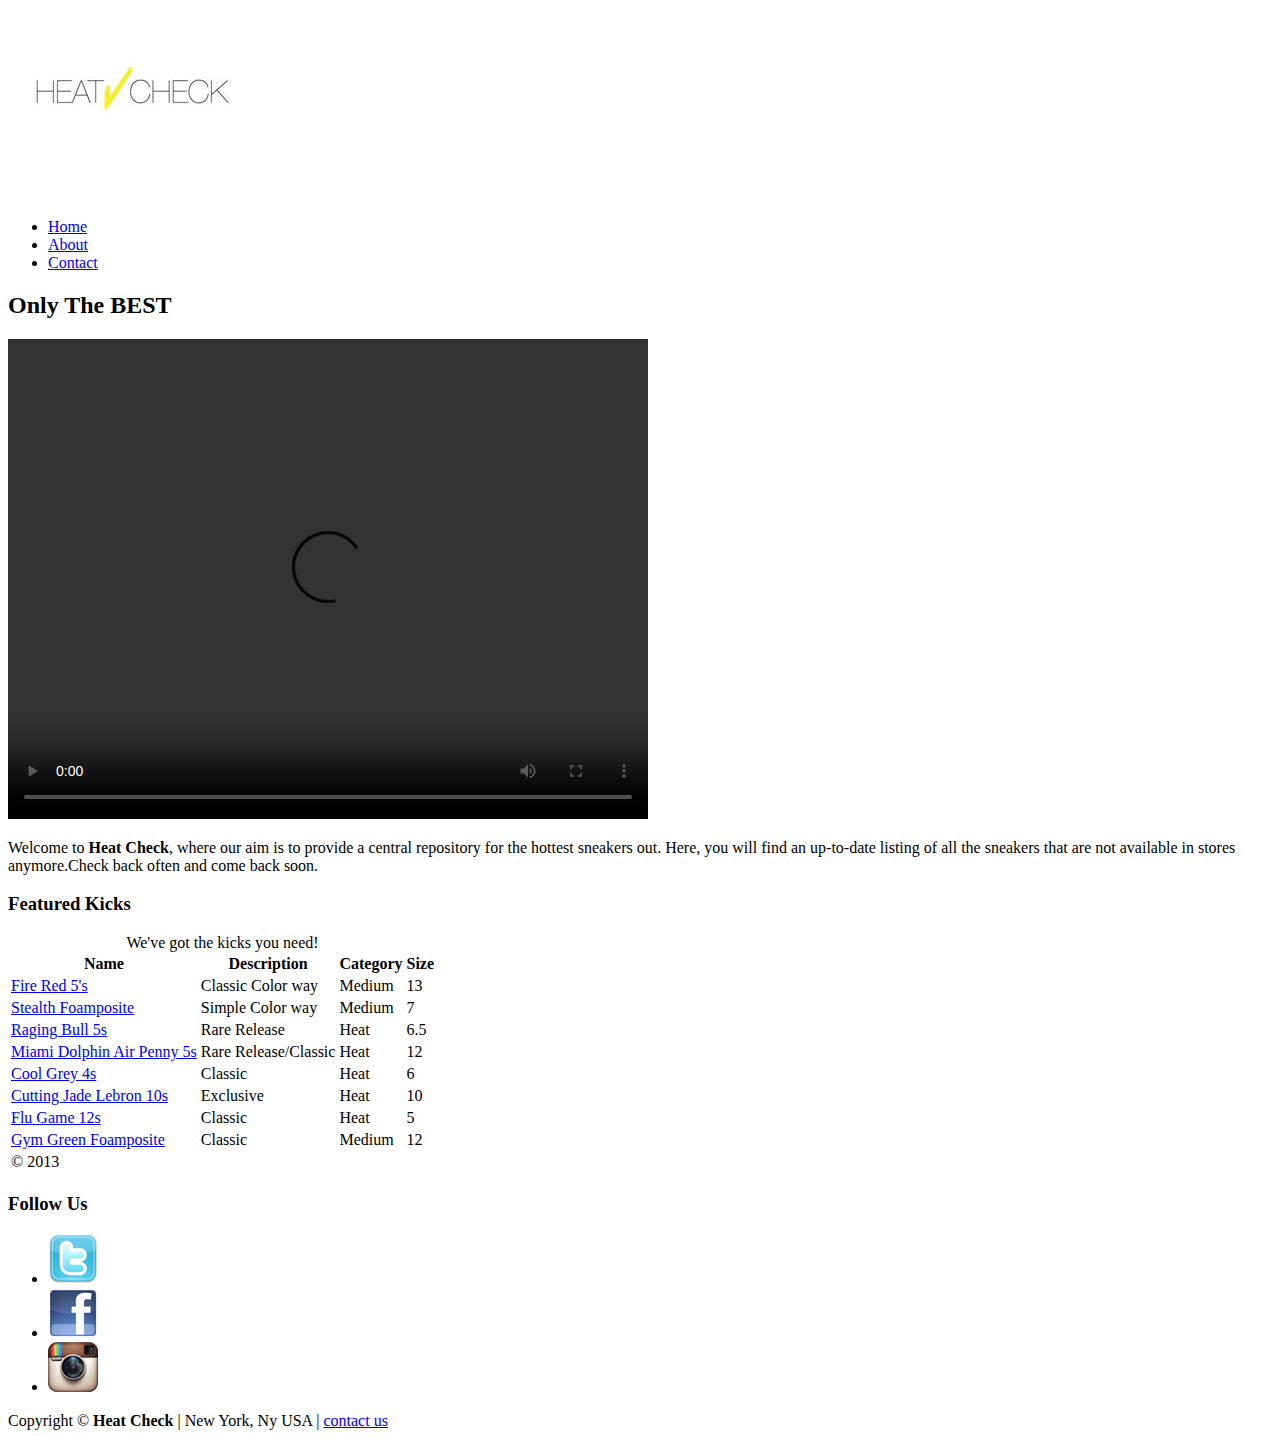
==== mysite_kitchen_lyteia/index.html @ aedfa842 "Changed Heading" ====
<!DOCTYPE html> 
<html lang="en">
<head>
<meta charset="UTF-8">
<title>Heat Check</title>
</head>
<body>
<header id="header_wrap"><!-- open header -->
	<h1><a href="index.html"><img src= "images/logo.jpg" alt="basic logo." width="250" height="167" title="basic logo"/></a></h1><!-- This is the logo -->
<nav> <!-- open nav -->
	<ul>
		<li><a href="index.html" id="active">Home</a></li>
		<li><a href="about.html">About</a></li>
		<li><a href="contact.html">Contact</a></li> 
	</ul>
</nav> <!-- close nav -->
</header><!-- end header wrap -->
<section><!-- open section -->
	<h2>Only The BEST</h2>
		<video controls="controls" width="640" height="480">
			<source src="video/wdf_practical.mp4" type="video/mp4" />
			<source src="video/wdf_practical.webm" type="video/webm" />
			<source src="video/wdf_practical.ogv" type="video/ogg" />
<a href="wdf_practical.mov">Download the Video File (.mov)</a>
		</video>
		</section>
		<section>
		<p>Welcome to <strong>Heat Check</strong>, where our aim is to provide a central repository for the hottest sneakers out. Here, you will find an up-to-date listing of all the sneakers that are not available in stores anymore.Check back often and come back soon.</p>
<article>
	<h3>Featured Kicks</h3>
<table id="kicklist">
	<caption>We've got the kicks you need!</caption>
		<thead>
			<tr>
				<th scope="col">Name </th>
				<th scope="col">Description</th>
				<th scope="col">Category</th>
				<th scope="col">Size</th>
			</tr>
		</thead>
	<tfoot>
		<tr>
			<td colspan="2">&copy; 2013</td>
		</tr>
	</tfoot>
	<tbody>
	<tr class="odd">
		<td><a href="http://www.flightclubny.com/" title="More Inforamtion">Fire Red 5's</a></td>
		<td>Classic Color way</td>
		<td>Medium</td>
		<td>13</td>
	</tr>
	<tr class="even">
		<td><a href="http://www.flightclubny.com/" title="More Inforamtion">Stealth Foamposite</a></td>
		<td>Simple Color way</td>
		<td>Medium</td>
		<td>7</td> 
	</tr>
	<tr class="odd">
		<td><a href="http://www.flightclubny.com/" title="More Inforamtion">Raging Bull 5s</a></td>
		<td>Rare Release</td>
		<td>Heat</td>
		<td>6.5</td>
	</tr>
	<tr class="even">
		<td><a href="http://www.flightclubny.com/" title="More Inforamtion">Miami Dolphin Air Penny 5s</a></td>
		<td>Rare Release/Classic</td>
		<td>Heat</td>
		<td>12</td>
	</tr>
	<tr class="odd">
		<td><a href="http://www.flightclubny.com/" title="More Inforamtion">Cool Grey 4s</a></td>
		<td>Classic</td>
		<td>Heat</td>
		<td>6</td>
	</tr>
	<tr class="even">
		<td><a href="http://www.flightclubny.com/" title="More Inforamtion">Cutting Jade Lebron 10s</a></td>
		<td>Exclusive</td>
		<td>Heat</td>
		<td>10</td>
	</tr>
	<tr class="odd">
		<td><a href="http://www.flightclubny.com/" title="More Inforamtion">Flu Game 12s</a></td>
		<td>Classic</td>
		<td>Heat</td>
		<td>5</td>
	</tr>
	<tr class="even">
		<td><a href="http://www.flightclubny.com/" title="More Inforamtion">Gym Green Foamposite</a></td>
		<td>Classic</td>
		<td>Medium</td>
		<td>12</td>
	</tr>
</table> 
</article> 
</section> 
<aside>
	<h3><strong>Follow Us</strong></h3>
		<ul>
			<li><img src= "images/twitter_logo.png" title="Twitter Logo" alt="Twitter"/></li>
			<li><img src= "images/facebook_logo.png" title="Facebook Logo" alt="Facebook"/></li>
			<li><img src= "images/instagram.png" title="Instagram Logo" alt="Instagram"/></li>
		</ul>
</aside>
<footer><!-- footer -->
    <p>Copyright &copy; <strong>Heat Check</strong> | New York, Ny USA | <a href="contact.html">contact us</a></p>
</footer><!-- footer end -->
</body> 
</html>
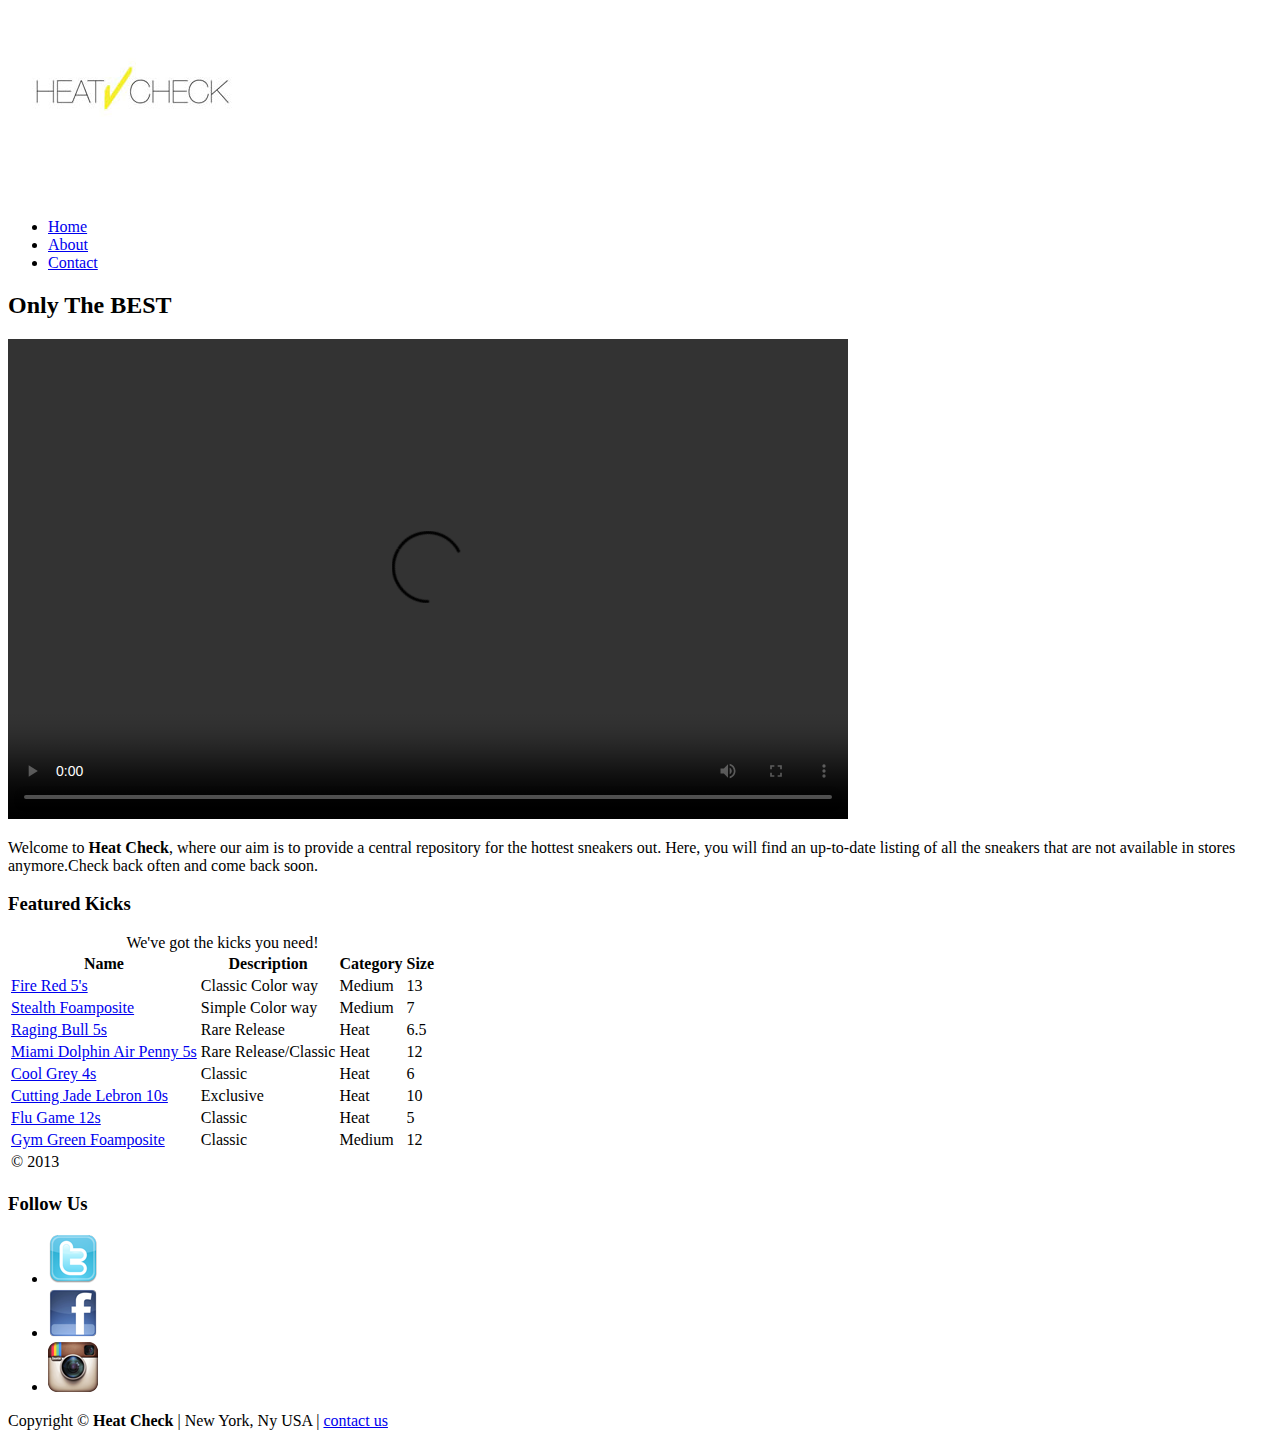
==== commit 38fa0e06: "Added video as CTA, fixed a few paragraphs" ====
--- a/mysite_kitchen_lyteia/index.html
+++ b/mysite_kitchen_lyteia/index.html
@@ -16,15 +16,13 @@
 </nav> <!-- close nav -->
 </header><!-- end header wrap -->
 <section><!-- open section -->
-	<h2>Only The BEST</h2>
-		<video controls="controls" width="640" height="480">
-			<source src="video/wdf_practical.mp4" type="video/mp4" />
-			<source src="video/wdf_practical.webm" type="video/webm" />
-			<source src="video/wdf_practical.ogv" type="video/ogg" />
-<a href="wdf_practical.mov">Download the Video File (.mov)</a>
+<h2>Only The BEST</h2>
+		<video controls="controls" width="840" height="480">
+			<source src="video/heat_check.mp4" type="video/mp4" />
+			<source src="video/heat_check.webm" type="video/webm" />
+			<source src="video/heat_check.ogv" type="video/ogg" />
+<a href="heat_check.m4v">Download the Video File (.m4v)</a>
 		</video>
-		</section>
-		<section>
 		<p>Welcome to <strong>Heat Check</strong>, where our aim is to provide a central repository for the hottest sneakers out. Here, you will find an up-to-date listing of all the sneakers that are not available in stores anymore.Check back often and come back soon.</p>
 <article>
 	<h3>Featured Kicks</h3>
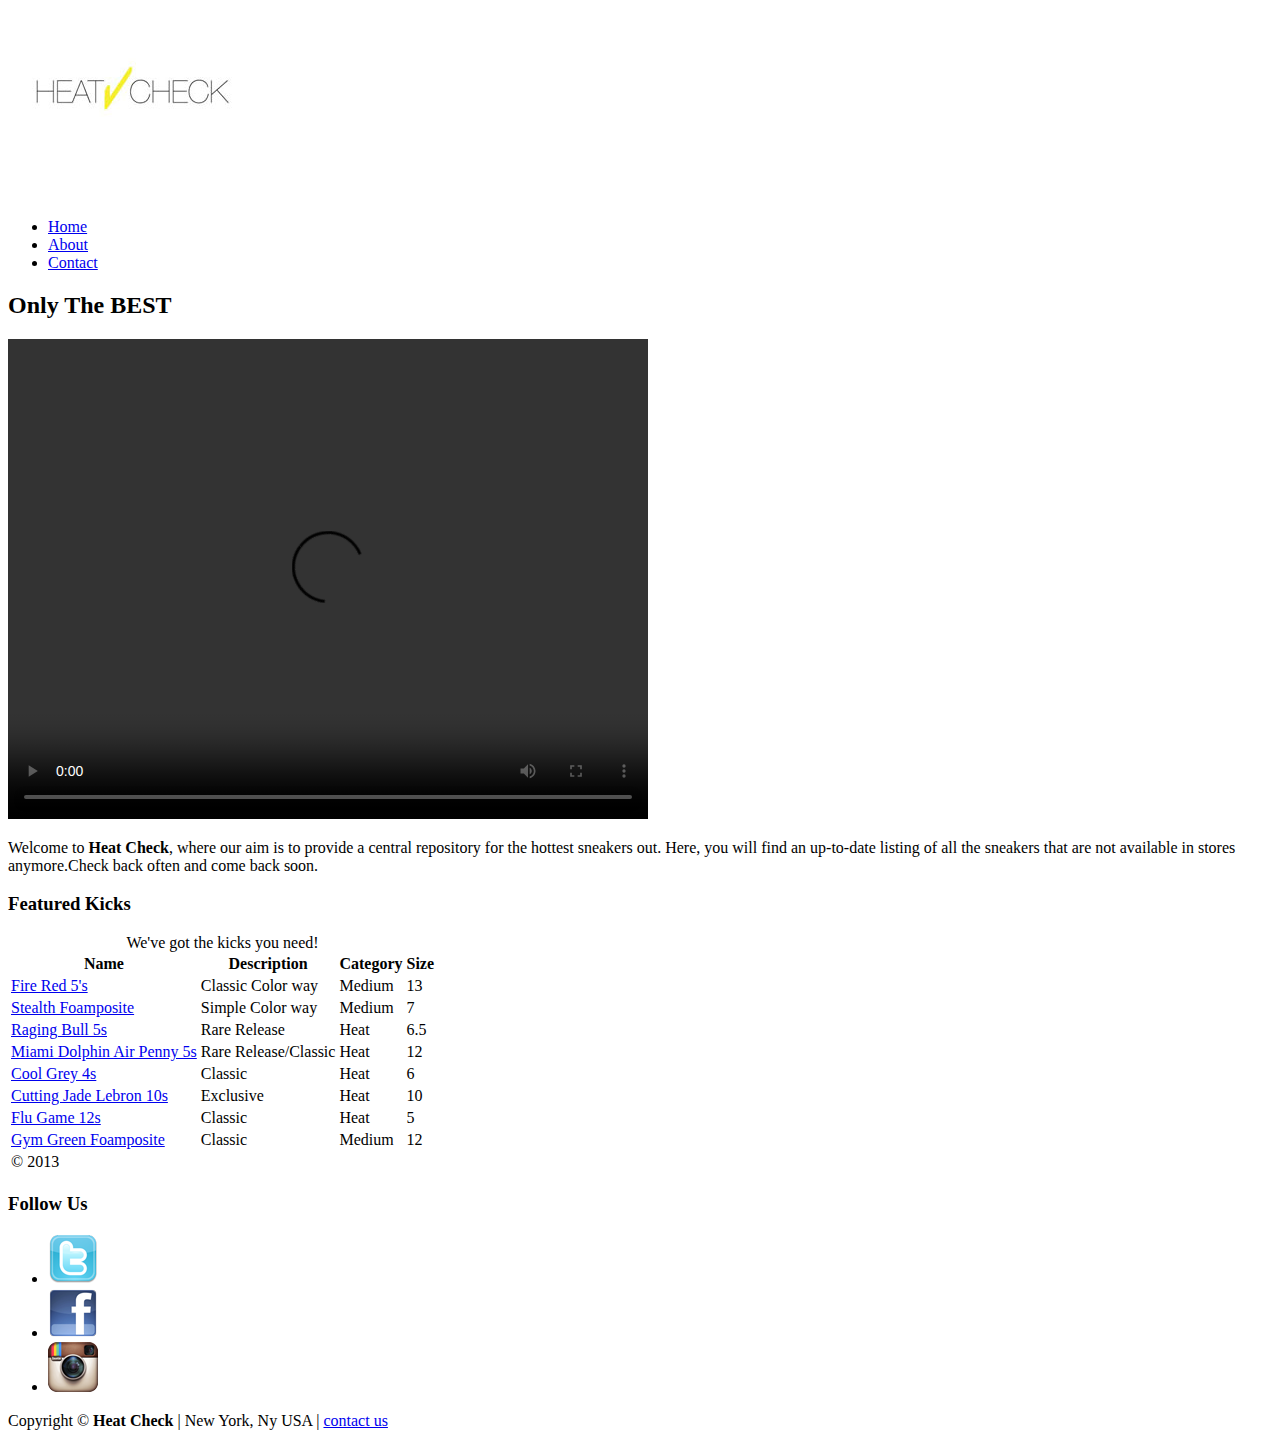
==== commit 81164f5d: "Changed size of video player" ====
--- a/mysite_kitchen_lyteia/index.html
+++ b/mysite_kitchen_lyteia/index.html
@@ -17,7 +17,7 @@
 </header><!-- end header wrap -->
 <section><!-- open section -->
 <h2>Only The BEST</h2>
-		<video controls="controls" width="840" height="480">
+		<video controls="controls" width="640" height="480">
 			<source src="video/heat_check.mp4" type="video/mp4" />
 			<source src="video/heat_check.webm" type="video/webm" />
 			<source src="video/heat_check.ogv" type="video/ogg" />
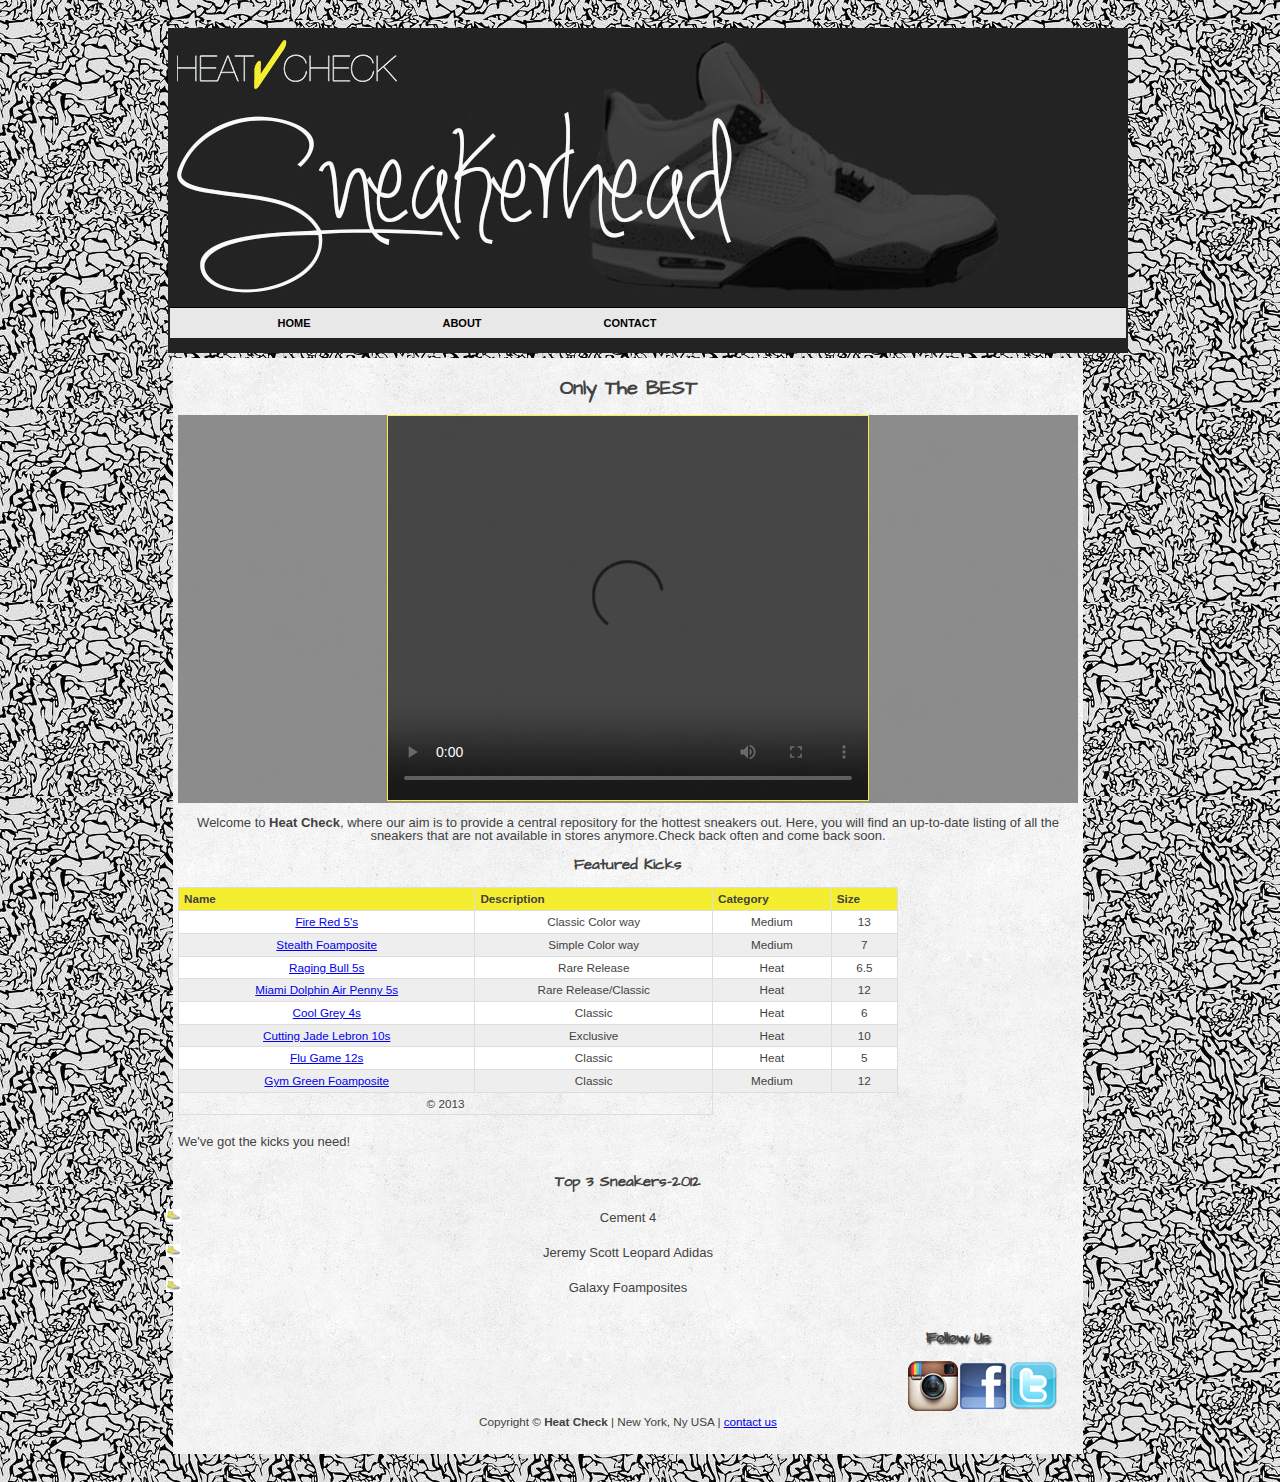
==== commit 0fd1d962: "home, about abd contact page" ====
--- a/mysite_kitchen_lyteia/index.html
+++ b/mysite_kitchen_lyteia/index.html
@@ -2,12 +2,14 @@
 <html lang="en">
 <head>
 <meta charset="UTF-8">
+<link rel="stylesheet" href="css/main.css">
+<link href='http://fonts.googleapis.com/css?family=Architects+Daughter' rel='stylesheet' type='text/css'>
 <title>Heat Check</title>
 </head>
 <body>
 <header id="header_wrap"><!-- open header -->
-	<h1><a href="index.html"><img src= "images/logo.jpg" alt="basic logo." width="250" height="167" title="basic logo"/></a></h1><!-- This is the logo -->
-<nav> <!-- open nav -->
+	<h1 id="logo"><a href="index.html"><img src= "images/logo.png" alt="basic logo." width="250" height="167" title="basic logo"/></a></h1><!-- This is the logo -->
+<nav id="nav"> <!-- open nav -->
 	<ul>
 		<li><a href="index.html" id="active">Home</a></li>
 		<li><a href="about.html">About</a></li>
@@ -15,16 +17,19 @@
 	</ul>
 </nav> <!-- close nav -->
 </header><!-- end header wrap -->
+<div id="wrapper"> <!-- wrapper open -->
 <section><!-- open section -->
 <h2>Only The BEST</h2>
+<div class="video_style">
 		<video controls="controls" width="640" height="480">
 			<source src="video/heat_check.mp4" type="video/mp4" />
 			<source src="video/heat_check.webm" type="video/webm" />
 			<source src="video/heat_check.ogv" type="video/ogg" />
 <a href="heat_check.m4v">Download the Video File (.m4v)</a>
 		</video>
+		</div>
 		<p>Welcome to <strong>Heat Check</strong>, where our aim is to provide a central repository for the hottest sneakers out. Here, you will find an up-to-date listing of all the sneakers that are not available in stores anymore.Check back often and come back soon.</p>
-<article>
+<article class="kicks">
 	<h3>Featured Kicks</h3>
 <table id="kicklist">
 	<caption>We've got the kicks you need!</caption>
@@ -91,11 +96,20 @@
 		<td>12</td>
 	</tr>
 </table> 
+<h3> Top 3 Sneakers-2012 </h3>
+
+<ul id="kick_list">
+
+	<li>Cement 4</li>
+	<li>Jeremy Scott Leopard Adidas</li>
+	<li>Galaxy Foamposites</li>
+
+</ul>
 </article> 
 </section> 
 <aside>
 	<h3><strong>Follow Us</strong></h3>
-		<ul>
+		<ul class="gallery">
 			<li><img src= "images/twitter_logo.png" title="Twitter Logo" alt="Twitter"/></li>
 			<li><img src= "images/facebook_logo.png" title="Facebook Logo" alt="Facebook"/></li>
 			<li><img src= "images/instagram.png" title="Instagram Logo" alt="Instagram"/></li>
@@ -104,5 +118,6 @@
 <footer><!-- footer -->
     <p>Copyright &copy; <strong>Heat Check</strong> | New York, Ny USA | <a href="contact.html">contact us</a></p>
 </footer><!-- footer end -->
+</div><!-- wrapper closed -->
 </body> 
 </html>--- a/mysite_kitchen_lyteia/css/main.css
+++ b/mysite_kitchen_lyteia/css/main.css
@@ -0,0 +1,292 @@
+/*----- Document -----*/
+html{
+background-image: url('../images/bg.jpg');
+width: 960px;
+margin: 20px auto;
+overflow:hidden;
+text-align:center;
+}
+
+#wrapper{ 
+margin: 0 auto;
+width: 900px;
+background-image: url('../images/content_bg.png');
+margin: 5px;
+padding: 5px;
+}
+
+body{
+font: .8125em/1 verdana, arial, sans-serif;
+color: #424242;
+}
+
+/*----- Header -----*/
+header{
+overflow: hidden;
+width: 100%;
+margin: 0 0 20px 0;
+padding: 35px 0 15px 0;
+background: #232323 url('../images/header_new.jpg') no-repeat;
+/*border-bottom: 1px solid #ccc;*/
+}
+
+#header_wrap{
+overflow: hidden;
+width: 960px;
+margin: auto;
+}
+
+#logo{
+float: left;
+text-indent: -999999px;
+}
+
+/*----- Navigation -----*/
+
+#nav ul{
+margin:244px 2px 0;
+border-top:solid 1px #000;
+height:100%;
+overflow:hidden;
+color:#000000;
+background-color:#E8E8E8;
+}
+
+#nav ul li{
+float: left;
+width: 100px;
+font:bold 11px/30px Verdana, Arial, Helvetica, sans-serif;
+text-transform:uppercase;
+padding:0 34px;
+}
+
+#nav ul li a{
+text-decoration:none;
+color:#000000;
+display:block;
+height:30px;
+line-height:30px;
+}
+
+#nav ul li a:hover{ 
+color:#000000;
+background:#f5ee30;
+}
+
+#nav ul li a.active{
+color:#f5ee30;
+}
+
+/*----- Content -----*/
+aside h3{
+text-shadow: 2px 2px 2px #111;
+}
+
+h1, h2, h3{
+font-family: 'Architects Daughter', cursive;
+text-align: center;
+}
+
+p{
+margin: 10;
+padding: 5;
+}
+
+li{
+list-style-type: none;
+}
+
+
+.video_style{
+background-color: grey;
+opacity:0.9;
+width: 900px;
+}
+
+video{
+border: 1px solid #f5ee30;
+height: 384px;
+width: 480px;
+padding: 0px;
+/*margin-left: 25px;
+margin-bottom: 25px;*/
+margin: auto;
+}
+
+#gallery ul{
+padding-left: 20px;
+}
+
+#gallery li{
+float: left;
+display: block;
+width: 160px;
+/*margin: 0 40px 0 0;*/
+}
+
+.other{
+clear: both;
+}
+
+.main_image{
+text-align: center;
+}
+
+#kick_list{
+margin-left: 0px;
+padding-left: 0px;
+list-style: none;
+}
+
+#kick_list li{
+list-style-image: url('../images/bullet.gif');
+margin: 10px;
+padding: 5px ;
+}
+
+/*----- Aside -----*/
+aside{
+float: right;
+width: 200px;
+/* 	margin: 0 0 20px 0; */
+text-align: right;
+padding: 3px 20px;
+}
+
+.gallery ul{
+padding: 0;
+}
+
+.gallery li{
+float: right;
+}
+
+
+/*----- Table -----*/
+table{
+width: 720px;
+border-collapse: collapse;
+}
+
+table caption{
+padding: 20px 0 10px 0;
+/* 	font-weight: bold; */
+/* 	font-size: 1.1em; */
+text-align: left;
+caption-side: bottom;
+/* 	color: #0070B7; */
+}
+
+table tr th{
+padding: 5px;
+background: #f5ee30;
+border: 1px solid #ddd;
+font-size: .9em;
+text-align: left;
+}
+
+table tr.odd{
+background: #fff;
+}
+
+table tr.even{
+background: #eee;
+}
+
+table tr td{
+padding: 5px;
+border: 1px solid #ddd;
+font-size: .9em;
+}
+
+/*----- Contact Form -----*/
+form div {
+margin-left: 16px;
+}
+
+form label {
+display: block;
+margin-right: 20px;
+float: left;
+text-align: right;
+width: 80px;
+}
+
+form input, form select, form textarea{
+width: 554px;
+padding: 2px;
+margin-bottom: 20px;
+background: #fefefe;
+border-left: 1px solid #aaa;
+border-top: 1px solid #aaa;
+border-right: 1px solid #ddd;
+border-bottom: 1px solid #ddd;
+font-family: Verdana, sans-serif;
+font-size: .9em;
+}
+
+form input:focus, form select:focus, form textarea:focus{
+background: #ffd;
+}
+
+form select{
+width: 160px;
+}
+
+form select option{
+padding: 0 6px 0 4px;
+}
+
+form #agreement {
+width: 16px;
+}
+
+form p{
+margin: 0 0 15px 0;
+}
+
+
+form button {
+margin: 20px 0 0 99px; 
+width: 100px; 
+float: right; 
+background: #6eb4f2; /* Old browsers */
+background: -moz-linear-gradient(top,  #6eb4f2 0%, #54a4ee 50%, #3690f0 51%, #1e68de 100%); /* FF3.6+ */
+background: -webkit-gradient(linear, left top, left bottom, color-stop(0%,#6eb4f2), color-stop(50%,#54a4ee), color-stop(51%,#3690f0), color-stop(100%,#1e68de)); /* Chrome,Safari4+ */
+background: -webkit-linear-gradient(top,  #6eb4f2 0%,#54a4ee 50%,#3690f0 51%,#1e68de 100%); /* Chrome10+,Safari5.1+ */
+background: -o-linear-gradient(top,  #6eb4f2 0%,#54a4ee 50%,#3690f0 51%,#1e68de 100%); /* Opera 11.10+ */
+background: -ms-linear-gradient(top,  #6eb4f2 0%,#54a4ee 50%,#3690f0 51%,#1e68de 100%); /* IE10+ */
+background: linear-gradient(top,  #6eb4f2 0%,#54a4ee 50%,#3690f0 51%,#1e68de 100%); /* W3C */
+border: 1px solid #6eb4f2;
+-webkit-border-radius: 5px;
+-moz-border-radius: 5px;
+border-radius: 5px;
+-webkit-box-shadow: inset 0px 0px 0px 1px rgba(255, 115, 100, 0.4), 0 1px 3px #333333;
+-moz-box-shadow: inset 0px 0px 0px 1px rgba(255, 115, 100, 0.4), 0 1px 3px #333333;
+box-shadow: inset 0px 0px 0px 1px rgba(255, 115, 100, 0.4), 0 1px 3px #333333;
+color: #fff;
+font: 20px "helvetica neue", helvetica, arial, sans-serif;
+line-height: 1;
+padding: 12px 0 14px 0;
+text-align: center;
+text-shadow: 0px -1px 1px rgba(0, 0, 0, 0.8);
+}
+
+form button:hover {
+background: #96c9f6; /* Old browsers */
+background: -moz-linear-gradient(top,  #96c9f6 0%, #83bdf3 50%, #6eaff4 51%, #5b91e9 100%); /* FF3.6+ */
+	background: -webkit-gradient(linear, left top, left bottom, color-stop(0%,#96c9f6), color-stop(50%,#83bdf3), color-stop(51%,#6eaff4), color-stop(100%,#5b91e9)); /* Chrome,Safari4+ */
+background: -webkit-linear-gradient(top,  #96c9f6 0%,#83bdf3 50%,#6eaff4 51%,#5b91e9 100%); /* Chrome10+,Safari5.1+ */
+background: -o-linear-gradient(top,  #96c9f6 0%,#83bdf3 50%,#6eaff4 51%,#5b91e9 100%); /* Opera 11.10+ */
+background: -ms-linear-gradient(top,  #96c9f6 0%,#83bdf3 50%,#6eaff4 51%,#5b91e9 100%); /* IE10+ */
+background: linear-gradient(top,  #96c9f6 0%,#83bdf3 50%,#6eaff4 51%,#5b91e9 100%); /* W3C */
+cursor: pointer; 
+}
+
+/*----- Footer -----*/
+footer{
+clear: both;
+padding-bottom: 10px;
+font-size: .9em;
+text-align: center;
+}
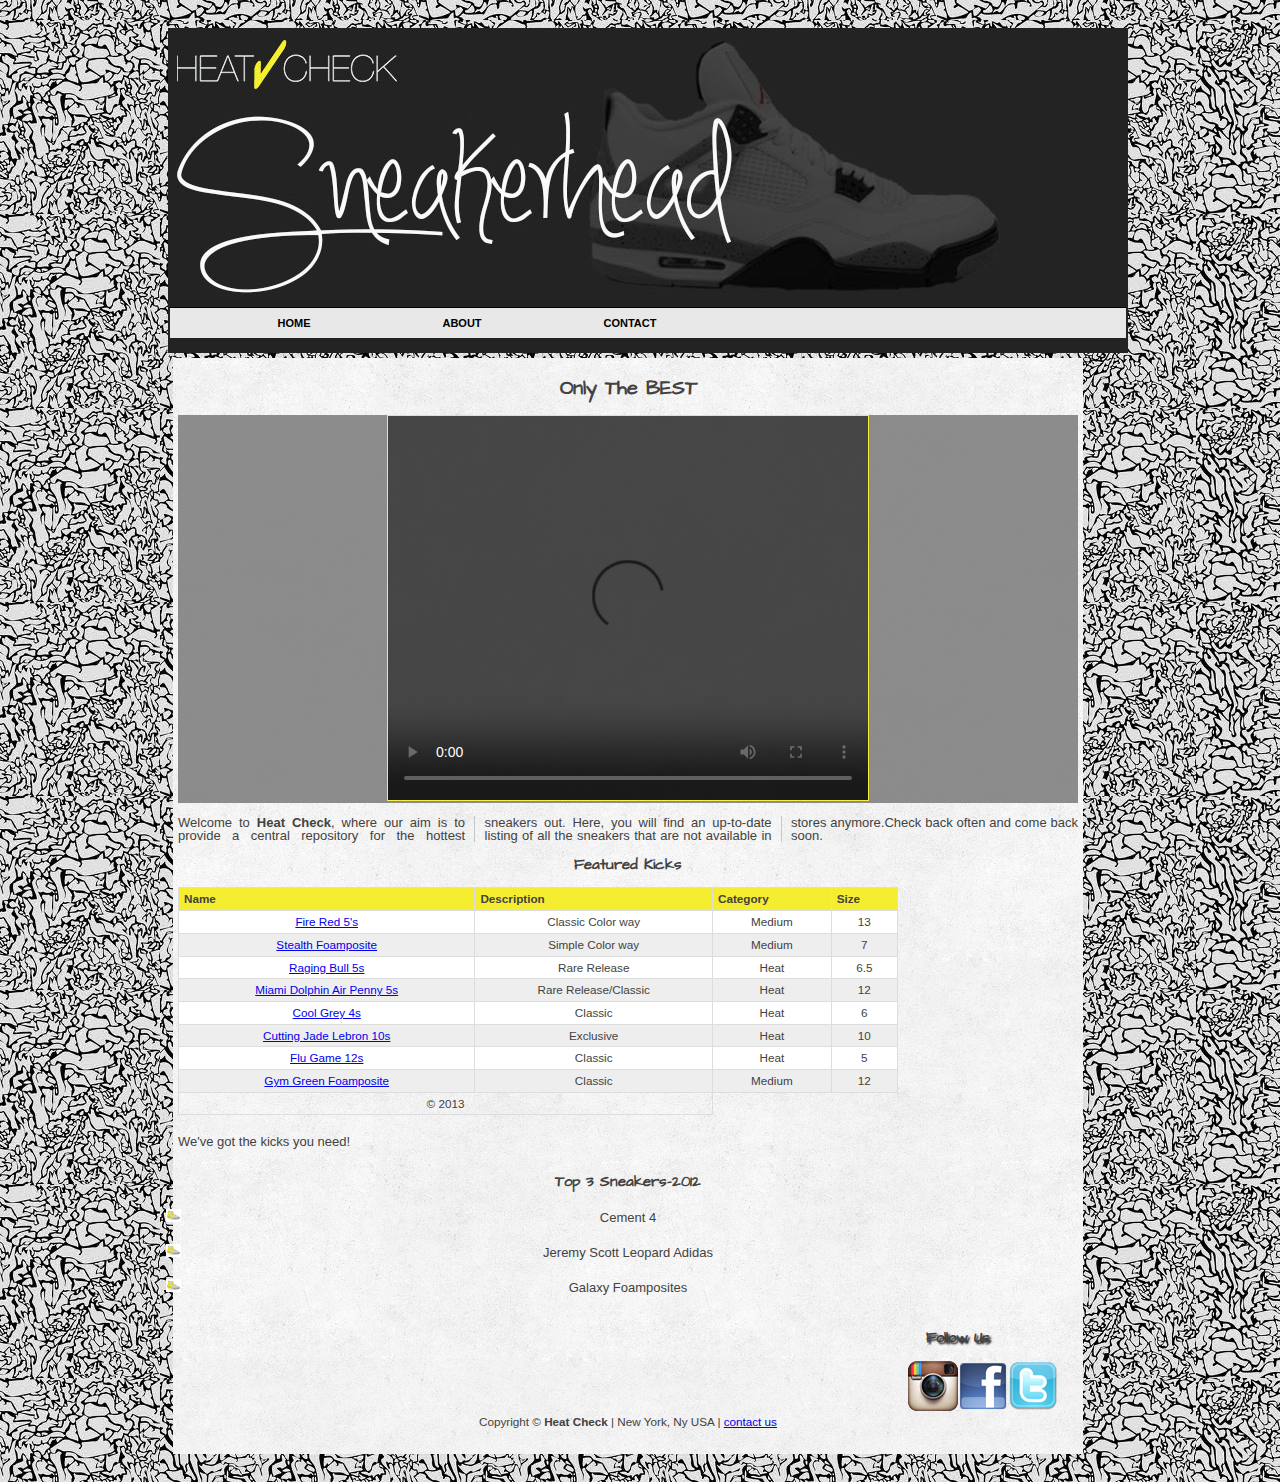
==== commit 9120044a: "added colums( home page) started deleting unnecessary code" ====
--- a/mysite_kitchen_lyteia/index.html
+++ b/mysite_kitchen_lyteia/index.html
@@ -28,7 +28,7 @@
 <a href="heat_check.m4v">Download the Video File (.m4v)</a>
 		</video>
 		</div>
-		<p>Welcome to <strong>Heat Check</strong>, where our aim is to provide a central repository for the hottest sneakers out. Here, you will find an up-to-date listing of all the sneakers that are not available in stores anymore.Check back often and come back soon.</p>
+		<p id="columns">Welcome to <strong>Heat Check</strong>, where our aim is to provide a central repository for the hottest sneakers out. Here, you will find an up-to-date listing of all the sneakers that are not available in stores anymore.Check back often and come back soon.</p>
 <article class="kicks">
 	<h3>Featured Kicks</h3>
 <table id="kicklist">
@@ -99,7 +99,6 @@
 <h3> Top 3 Sneakers-2012 </h3>
 
 <ul id="kick_list">
-
 	<li>Cement 4</li>
 	<li>Jeremy Scott Leopard Adidas</li>
 	<li>Galaxy Foamposites</li>
--- a/mysite_kitchen_lyteia/css/main.css
+++ b/mysite_kitchen_lyteia/css/main.css
@@ -26,7 +26,7 @@
 width: 100%;
 margin: 0 0 20px 0;
 padding: 35px 0 15px 0;
-background: #232323 url('../images/header_new.jpg') no-repeat;
+background: #232323 url('../images/header.jpg') no-repeat;
 /*border-bottom: 1px solid #ccc;*/
 }
 
@@ -78,6 +78,17 @@
 }
 
 /*----- Content -----*/
+#columns{
+text-align: justify;
+-moz-column-count: 3;
+-moz-column-gap: 1.5em;
+-moz-column-rule: 1px solid #c4c8cc;
+-webkit-column-count: 3;
+-webkit-column-gap: 1.5em;
+-webkit-column-rule: 1px solid #c4c8cc;
+}
+
+
 aside h3{
 text-shadow: 2px 2px 2px #111;
 }
@@ -121,7 +132,6 @@
 float: left;
 display: block;
 width: 160px;
-/*margin: 0 40px 0 0;*/
 }
 
 .other{
@@ -200,11 +210,11 @@
 }
 
 /*----- Contact Form -----*/
-form div {
+form div{
 margin-left: 16px;
 }
 
-form label {
+form label{
 display: block;
 margin-right: 20px;
 float: left;
@@ -237,7 +247,7 @@
 padding: 0 6px 0 4px;
 }
 
-form #agreement {
+form #agreement{
 width: 16px;
 }
 
@@ -246,7 +256,7 @@
 }
 
 
-form button {
+form button{
 margin: 20px 0 0 99px; 
 width: 100px; 
 float: right; 
@@ -272,7 +282,7 @@
 text-shadow: 0px -1px 1px rgba(0, 0, 0, 0.8);
 }
 
-form button:hover {
+form button:hover{
 background: #96c9f6; /* Old browsers */
 background: -moz-linear-gradient(top,  #96c9f6 0%, #83bdf3 50%, #6eaff4 51%, #5b91e9 100%); /* FF3.6+ */
 	background: -webkit-gradient(linear, left top, left bottom, color-stop(0%,#96c9f6), color-stop(50%,#83bdf3), color-stop(51%,#6eaff4), color-stop(100%,#5b91e9)); /* Chrome,Safari4+ */
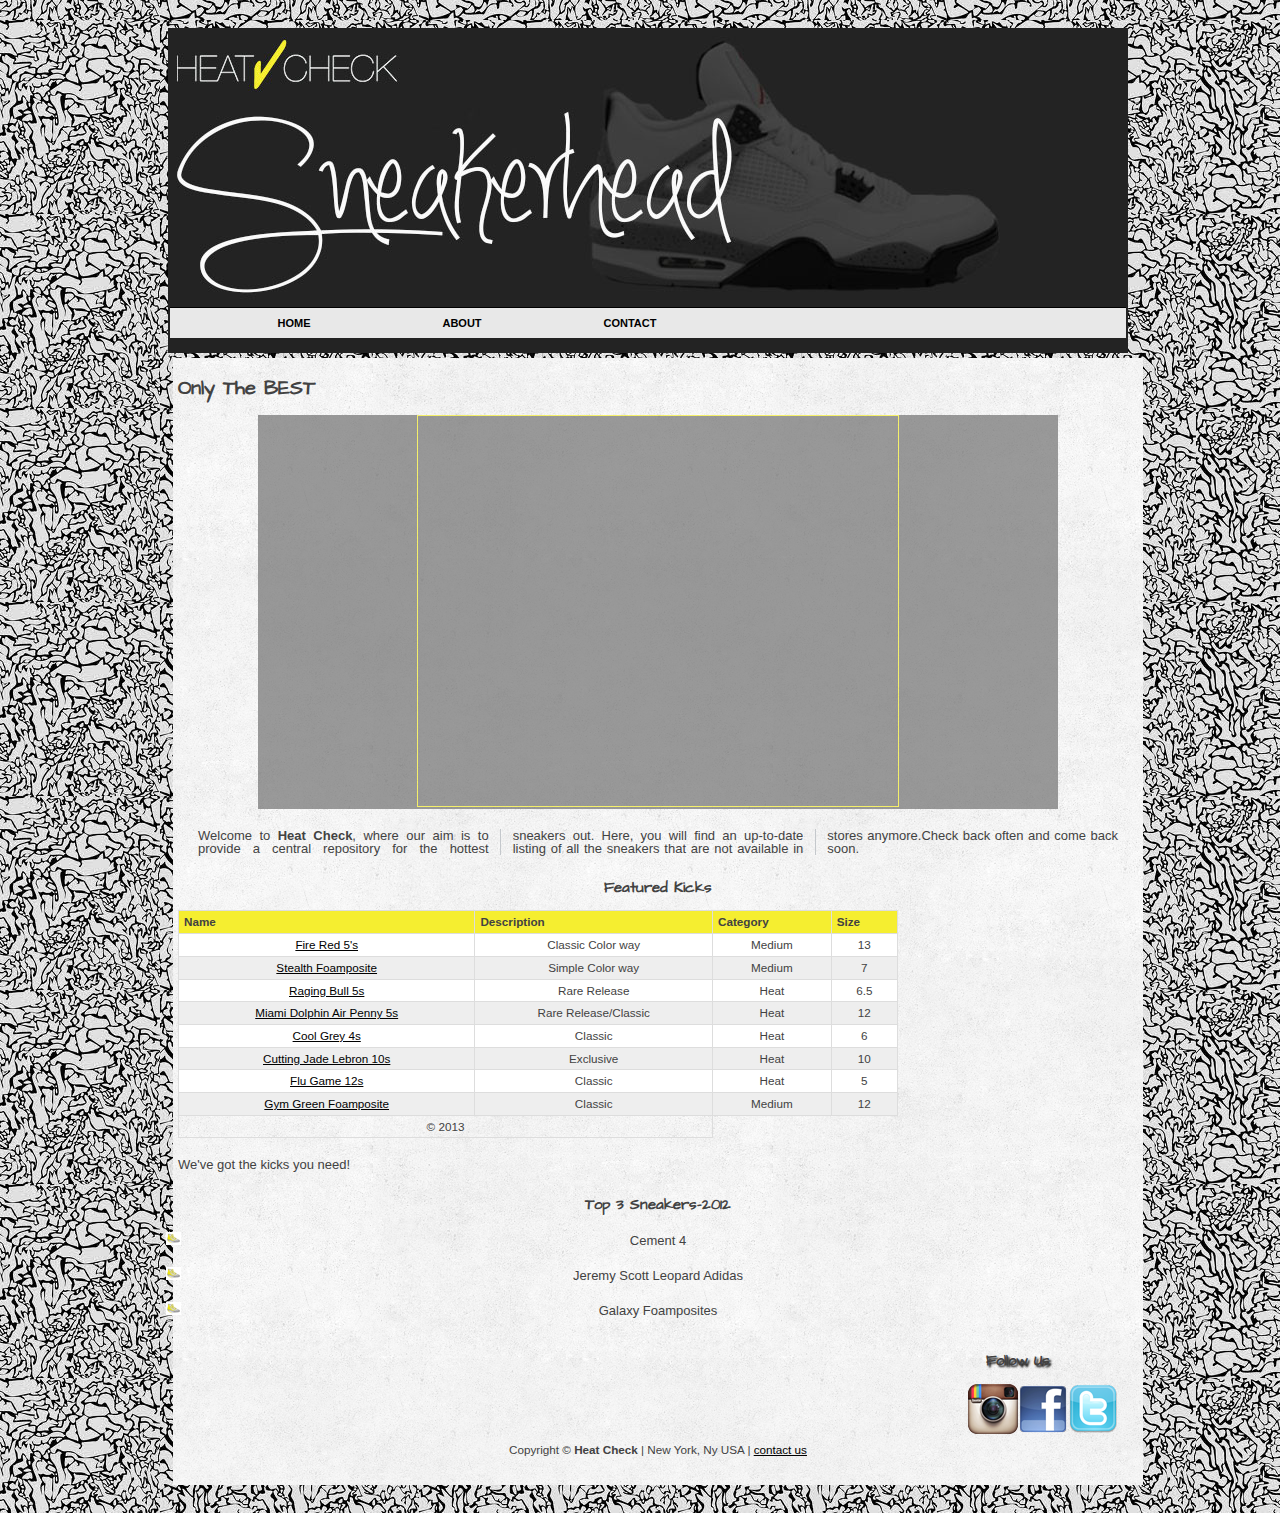
==== commit 854f81ff: "embeded video in html, rearragned content" ====
--- a/mysite_kitchen_lyteia/index.html
+++ b/mysite_kitchen_lyteia/index.html
@@ -21,12 +21,14 @@
 <section><!-- open section -->
 <h2>Only The BEST</h2>
 <div class="video_style">
+<iframe width="560" height="315" src="http://www.youtube.com/embed/E68iW3bgmS4" frameborder="0" allowfullscreen></iframe>
+		<!-- HTML5 Video 
 		<video controls="controls" width="640" height="480">
 			<source src="video/heat_check.mp4" type="video/mp4" />
 			<source src="video/heat_check.webm" type="video/webm" />
 			<source src="video/heat_check.ogv" type="video/ogg" />
 <a href="heat_check.m4v">Download the Video File (.m4v)</a>
-		</video>
+		</video>-->
 		</div>
 		<p id="columns">Welcome to <strong>Heat Check</strong>, where our aim is to provide a central repository for the hottest sneakers out. Here, you will find an up-to-date listing of all the sneakers that are not available in stores anymore.Check back often and come back soon.</p>
 <article class="kicks">
@@ -96,7 +98,7 @@
 		<td>12</td>
 	</tr>
 </table> 
-<h3> Top 3 Sneakers-2012 </h3>
+<h3 class="kicks"> Top 3 Sneakers-2012 </h3>
 
 <ul id="kick_list">
 	<li>Cement 4</li>
--- a/mysite_kitchen_lyteia/css/main.css
+++ b/mysite_kitchen_lyteia/css/main.css
@@ -9,7 +9,7 @@
 
 #wrapper{ 
 margin: 0 auto;
-width: 900px;
+width: 960px;
 background-image: url('../images/content_bg.png');
 margin: 5px;
 padding: 5px;
@@ -81,11 +81,12 @@
 #columns{
 text-align: justify;
 -moz-column-count: 3;
--moz-column-gap: 1.5em;
+-moz-column-gap: 24px;
 -moz-column-rule: 1px solid #c4c8cc;
 -webkit-column-count: 3;
--webkit-column-gap: 1.5em;
+-webkit-column-gap: 24px;
 -webkit-column-rule: 1px solid #c4c8cc;
+padding: 10px;
 }
 
 
@@ -95,26 +96,38 @@
 
 h1, h2, h3{
 font-family: 'Architects Daughter', cursive;
+text-align: left;
+}
+.kicks h2,h3{
 text-align: center;
 }
 
 p{
-margin: 10;
-padding: 5;
+margin: 10px;
+padding: 5px;
 }
 
 li{
 list-style-type: none;
 }
 
-
 .video_style{
-background-color: grey;
-opacity:0.9;
-width: 900px;
-}
-
-video{
+background-color: #707070;
+margin: auto;
+opacity: 0.7;
+width: 800px;
+}
+
+iframe{
+margin: auto;
+border: 1px solid #f5ee30;
+height: 380px;
+width: 480px;
+padding-top: 5px;
+padding-bottom: 5px;
+}
+
+/*video{
 border: 1px solid #f5ee30;
 height: 384px;
 width: 480px;
@@ -122,20 +135,21 @@
 /*margin-left: 25px;
 margin-bottom: 25px;*/
 margin: auto;
-}
+}*/
 
 #gallery ul{
-padding-left: 20px;
+width: 800px;
 }
 
 #gallery li{
 float: left;
 display: block;
-width: 160px;
+padding: 2px;
 }
 
 .other{
 clear: both;
+padding: 10px;
 }
 
 .main_image{
@@ -154,7 +168,6 @@
 padding: 5px ;
 }
 
-/*----- Aside -----*/
 aside{
 float: right;
 width: 200px;
@@ -171,6 +184,30 @@
 float: right;
 }
 
+div #article{
+text-align: justify;
+-moz-column-count: 2;
+-moz-column-gap: 20px;
+-moz-column-rule: 1px solid #c4c8cc;
+-webkit-column-count: 3;
+-webkit-column-gap: 24px;
+-webkit-column-rule: 1px solid #c4c8cc;
+}
+
+div #article a{
+color: #000000;
+-moz-border-radius: 15px;
+border-radius: 15px;
+}
+
+div #article a:hover{
+color: #f5ee30;
+}
+
+
+div #gallery_wrap h3{
+text-align: center;
+}
 
 /*----- Table -----*/
 table{
@@ -207,6 +244,14 @@
 padding: 5px;
 border: 1px solid #ddd;
 font-size: .9em;
+}
+
+table a{
+color: #000000;
+}
+
+table a:hover{
+color: #f5ee30;
 }
 
 /*----- Contact Form -----*/
@@ -282,6 +327,23 @@
 text-shadow: 0px -1px 1px rgba(0, 0, 0, 0.8);
 }
 
+form button{
+font-family: Arial, Helvetica, sans-serif;
+font-size: 14px;
+color: #123d54;
+padding: 10px 20px;
+background: -moz-linear-gradient(top,#f5ee30 0%,#abab57);
+background: -webkit-gradient(linear, left top, left bottom, from(#f5ee30),to(#abab57));
+-moz-border-radius: 6px;
+-webkit-border-radius: 6px;
+border-radius: 6px;
+border: 1px solid #707070;
+-moz-box-shadow:0px 1px 3px rgba(000,000,000,0.5),inset 0px 0px 1px rgba(255,255,255,1);
+-webkit-box-shadow:0px 1px 3px rgba(000,000,000,0.5), inset 0px 0px 1px rgba(255,255,255,1);
+box-shadow:0px 1px 3px rgba(000,000,000,0.5),inset 0px 0px 1px rgba(255,255,255,1);
+text-shadow:0px -1px 0px rgba(171,171,87,0.7),0px 1px 0px rgba(255,255,255,0.3);
+}
+
 form button:hover{
 background: #96c9f6; /* Old browsers */
 background: -moz-linear-gradient(top,  #96c9f6 0%, #83bdf3 50%, #6eaff4 51%, #5b91e9 100%); /* FF3.6+ */
@@ -300,3 +362,11 @@
 font-size: .9em;
 text-align: center;
 }
+
+footer a{
+color: #000000;
+}
+
+footer a:hover{
+color: #f5ee30;
+}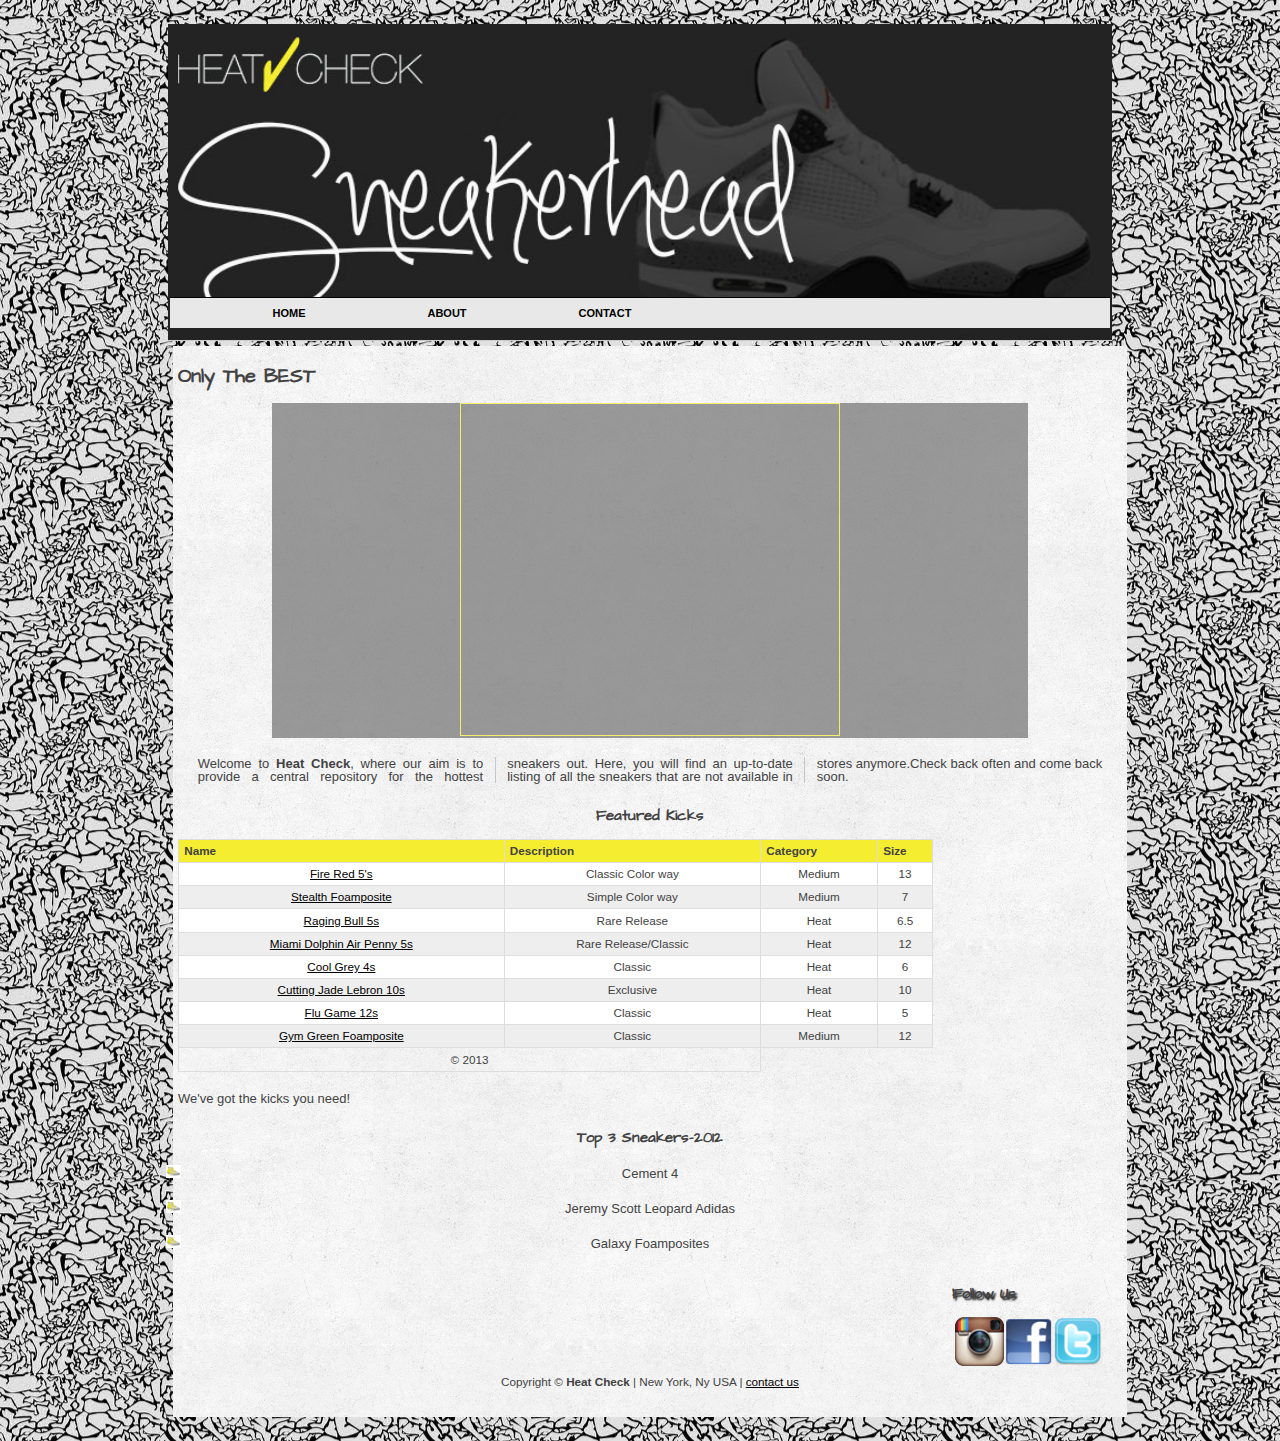
==== commit c5ddf84f: "Responsive" ====
--- a/mysite_kitchen_lyteia/index.html
+++ b/mysite_kitchen_lyteia/index.html
@@ -2,13 +2,14 @@
 <html lang="en">
 <head>
 <meta charset="UTF-8">
+<meta name="viewport" content="width=device-width, initial-scale=1, maximum-scale=1">
 <link rel="stylesheet" href="css/main.css">
 <link href='http://fonts.googleapis.com/css?family=Architects+Daughter' rel='stylesheet' type='text/css'>
 <title>Heat Check</title>
 </head>
 <body>
 <header id="header_wrap"><!-- open header -->
-	<h1 id="logo"><a href="index.html"><img src= "images/logo.png" alt="basic logo." width="250" height="167" title="basic logo"/></a></h1><!-- This is the logo -->
+	<h1 id="logo"><a href="index.html"><img src= "images/logo.png" alt="basic logo." width="250" height="167"  title="basic logo"/></a></h1><!-- This is the logo -->
 <nav id="nav"> <!-- open nav -->
 	<ul>
 		<li><a href="index.html" id="active">Home</a></li>
@@ -21,7 +22,7 @@
 <section><!-- open section -->
 <h2>Only The BEST</h2>
 <div class="video_style">
-<iframe width="560" height="315" src="http://www.youtube.com/embed/E68iW3bgmS4" frameborder="0" allowfullscreen></iframe>
+<iframe width="560" height="315" src="http://www.youtube.com/embed/E68iW3bgmS4"></iframe>
 		<!-- HTML5 Video 
 		<video controls="controls" width="640" height="480">
 			<source src="video/heat_check.mp4" type="video/mp4" />
--- a/mysite_kitchen_lyteia/css/main.css
+++ b/mysite_kitchen_lyteia/css/main.css
@@ -1,44 +1,49 @@
 /*----- Document -----*/
 html{
 background-image: url('../images/bg.jpg');
-width: 960px;
-margin: 20px auto;
+max-width: 960px;
+margin: 1.25em auto;
 overflow:hidden;
+overflow-x: auto;
+overflow-y: auto;
 text-align:center;
+font: .8125em/1 verdana, arial, sans-serif;
+color: #424242;
 }
 
 #wrapper{ 
 margin: 0 auto;
-width: 960px;
+width: 100%;
 background-image: url('../images/content_bg.png');
 margin: 5px;
 padding: 5px;
 }
 
-body{
+/*body{
 font: .8125em/1 verdana, arial, sans-serif;
 color: #424242;
-}
+}*/
 
 /*----- Header -----*/
 header{
 overflow: hidden;
 width: 100%;
-margin: 0 0 20px 0;
-padding: 35px 0 15px 0;
+margin: 0 0 1.25em 0;
+padding: 2.2em 0 0.95em 0;
 background: #232323 url('../images/header.jpg') no-repeat;
-/*border-bottom: 1px solid #ccc;*/
+border-bottom: 1px solid #ccc;
 }
 
 #header_wrap{
 overflow: hidden;
-width: 960px;
+width: 100% /*960px*/;
 margin: auto;
+background-size: 100%;
 }
 
 #logo{
 float: left;
-text-indent: -999999px;
+text-indent: 62499.938em/*-999999px*/;
 }
 
 /*----- Navigation -----*/
@@ -54,7 +59,7 @@
 
 #nav ul li{
 float: left;
-width: 100px;
+width: 10%;/*100px;*/
 font:bold 11px/30px Verdana, Arial, Helvetica, sans-serif;
 text-transform:uppercase;
 padding:0 34px;
@@ -86,12 +91,12 @@
 -webkit-column-count: 3;
 -webkit-column-gap: 24px;
 -webkit-column-rule: 1px solid #c4c8cc;
-padding: 10px;
+padding:1.041667% /*10px*/;
 }
 
 
 aside h3{
-text-shadow: 2px 2px 2px #111;
+text-shadow: 0.125em 0.125em 0.125em #111;
 }
 
 h1, h2, h3{
@@ -103,8 +108,8 @@
 }
 
 p{
-margin: 10px;
-padding: 5px;
+margin:1.041667%;/*10px;*/
+padding:0.520833%;/*5px;*/
 }
 
 li{
@@ -115,16 +120,16 @@
 background-color: #707070;
 margin: auto;
 opacity: 0.7;
-width: 800px;
+width: 80%;
 }
 
 iframe{
 margin: auto;
 border: 1px solid #f5ee30;
-height: 380px;
-width: 480px;
-padding-top: 5px;
-padding-bottom: 5px;
+/*height: 380px*/;
+width: 50% /*480px*/;
+padding-top: 1.041666666667%;/*5px;*/
+padding-bottom:1.041666666667%;/* 5px;*/
 }
 
 /*video{
@@ -134,31 +139,42 @@
 padding: 0px;
 /*margin-left: 25px;
 margin-bottom: 25px;*/
-margin: auto;
-}*/
+
 
 #gallery ul{
-width: 800px;
+width: 29.666667%/*267px*/;
+/*width: 80%;/*800px;*/
 }
 
 #gallery li{
+width: 20%;
 float: left;
 display: block;
-padding: 2px;
+padding:0.25%; /*2px;*/
+}
+
+#gallery li img{
+max-width: 100%;
 }
 
 .other{
 clear: both;
-padding: 10px;
-}
+padding: 1.041667%;/*10px;*/
+}
+
 
 .main_image{
+width: 87.361111%/*646px*/;
 text-align: center;
 }
 
+.main_image img{
+max-width: 100%;
+}
+
 #kick_list{
-margin-left: 0px;
-padding-left: 0px;
+margin-left: 0;
+padding-left: 0;
 list-style: none;
 }
 
@@ -170,7 +186,7 @@
 
 aside{
 float: right;
-width: 200px;
+width: 25%;/*200px*/
 /* 	margin: 0 0 20px 0; */
 text-align: right;
 padding: 3px 20px;
@@ -181,13 +197,18 @@
 }
 
 .gallery li{
+width:25%;
 float: right;
+}
+
+.gallery li img{
+max-width: 100%;
 }
 
 div #article{
 text-align: justify;
 -moz-column-count: 2;
--moz-column-gap: 20px;
+-moz-column-gap: 1.25em;
 -moz-column-rule: 1px solid #c4c8cc;
 -webkit-column-count: 3;
 -webkit-column-gap: 24px;
@@ -210,8 +231,8 @@
 }
 
 /*----- Table -----*/
-table{
-width: 720px;
+table{/*width by 960 padding by 720(initial width of table)*/
+width: 80%/*720px*/;
 border-collapse: collapse;
 }
 
@@ -225,7 +246,7 @@
 }
 
 table tr th{
-padding: 5px;
+padding: 0.694444%;/*5px;*/
 background: #f5ee30;
 border: 1px solid #ddd;
 font-size: .9em;
@@ -241,7 +262,7 @@
 }
 
 table tr td{
-padding: 5px;
+padding: 0.694444%;/*5px;*/
 border: 1px solid #ddd;
 font-size: .9em;
 }
@@ -255,22 +276,22 @@
 }
 
 /*----- Contact Form -----*/
-form div{
-margin-left: 16px;
+form div{/*width by 960 padding by 554(initial width of form)*/
+margin-left: 1.666667%;/*16px;*/
 }
 
 form label{
 display: block;
-margin-right: 20px;
+margin-right: 20.83333%;/*20px;*/
 float: left;
 text-align: right;
-width: 80px;
+width: 8.333333%;/*80px;*/
 }
 
 form input, form select, form textarea{
-width: 554px;
-padding: 2px;
-margin-bottom: 20px;
+width: 73.285199%;/*554px;*/
+padding: 0.361011%;/*2px;*/
+margin-bottom: 2.083333%;/*20px;*/
 background: #fefefe;
 border-left: 1px solid #aaa;
 border-top: 1px solid #aaa;
@@ -285,25 +306,25 @@
 }
 
 form select{
-width: 160px;
+width: 16.666667%;/*28.880866%;/*160px;*/
 }
 
 form select option{
-padding: 0 6px 0 4px;
+padding: 0 1.083032%;/*6px*/ 0 0.722022%;/*4px;*/
 }
 
 form #agreement{
-width: 16px;
+width: 1.666667%;/*16px;*/
 }
 
 form p{
-margin: 0 0 15px 0;
-}
-
-
-form button{
-margin: 20px 0 0 99px; 
-width: 100px; 
+margin: 0 0 1.5625%/*15px*/ 0;
+}
+
+
+form button{/* width are divided by 960 padding by 100(inital width of form button)*/
+width:10.416667%;/*100px;*/
+margin:2.083333%;/*20px*/ 0 0 /*99px;*/ 10.3125%;
 float: right; 
 background: #6eb4f2; /* Old browsers */
 background: -moz-linear-gradient(top,  #6eb4f2 0%, #54a4ee 50%, #3690f0 51%, #1e68de 100%); /* FF3.6+ */
@@ -311,7 +332,7 @@
 background: -webkit-linear-gradient(top,  #6eb4f2 0%,#54a4ee 50%,#3690f0 51%,#1e68de 100%); /* Chrome10+,Safari5.1+ */
 background: -o-linear-gradient(top,  #6eb4f2 0%,#54a4ee 50%,#3690f0 51%,#1e68de 100%); /* Opera 11.10+ */
 background: -ms-linear-gradient(top,  #6eb4f2 0%,#54a4ee 50%,#3690f0 51%,#1e68de 100%); /* IE10+ */
-background: linear-gradient(top,  #6eb4f2 0%,#54a4ee 50%,#3690f0 51%,#1e68de 100%); /* W3C */
+background: linear-gradient(#6eb4f2 0%,#54a4ee 50%,#3690f0 51%,#1e68de 100%); /* W3C */
 border: 1px solid #6eb4f2;
 -webkit-border-radius: 5px;
 -moz-border-radius: 5px;
@@ -320,16 +341,16 @@
 -moz-box-shadow: inset 0px 0px 0px 1px rgba(255, 115, 100, 0.4), 0 1px 3px #333333;
 box-shadow: inset 0px 0px 0px 1px rgba(255, 115, 100, 0.4), 0 1px 3px #333333;
 color: #fff;
-font: 20px "helvetica neue", helvetica, arial, sans-serif;
+font: 1.25em "helvetica neue", helvetica, arial, sans-serif;
 line-height: 1;
-padding: 12px 0 14px 0;
+padding: 0.12%/*12px*/ 0 0.14%/*14px*/ 0;
 text-align: center;
 text-shadow: 0px -1px 1px rgba(0, 0, 0, 0.8);
 }
 
 form button{
 font-family: Arial, Helvetica, sans-serif;
-font-size: 14px;
+font-size: .88em;
 color: #123d54;
 padding: 10px 20px;
 background: -moz-linear-gradient(top,#f5ee30 0%,#abab57);
@@ -348,17 +369,17 @@
 background: #96c9f6; /* Old browsers */
 background: -moz-linear-gradient(top,  #96c9f6 0%, #83bdf3 50%, #6eaff4 51%, #5b91e9 100%); /* FF3.6+ */
 	background: -webkit-gradient(linear, left top, left bottom, color-stop(0%,#96c9f6), color-stop(50%,#83bdf3), color-stop(51%,#6eaff4), color-stop(100%,#5b91e9)); /* Chrome,Safari4+ */
-background: -webkit-linear-gradient(top,  #96c9f6 0%,#83bdf3 50%,#6eaff4 51%,#5b91e9 100%); /* Chrome10+,Safari5.1+ */
+background: -webkit-linear-gradient(#96c9f6 0%,#83bdf3 50%,#6eaff4 51%,#5b91e9 100%); /* Chrome10+,Safari5.1+ */
 background: -o-linear-gradient(top,  #96c9f6 0%,#83bdf3 50%,#6eaff4 51%,#5b91e9 100%); /* Opera 11.10+ */
 background: -ms-linear-gradient(top,  #96c9f6 0%,#83bdf3 50%,#6eaff4 51%,#5b91e9 100%); /* IE10+ */
-background: linear-gradient(top,  #96c9f6 0%,#83bdf3 50%,#6eaff4 51%,#5b91e9 100%); /* W3C */
+background: linear-gradient(#96c9f6 0%,#83bdf3 50%,#6eaff4 51%,#5b91e9 100%); /* W3C */
 cursor: pointer; 
 }
 
 /*----- Footer -----*/
 footer{
 clear: both;
-padding-bottom: 10px;
+padding-bottom: 1.041667%; /*10px;*/
 font-size: .9em;
 text-align: center;
 }
@@ -369,4 +390,32 @@
 
 footer a:hover{
 color: #f5ee30;
-}+}
+
+
+/*----- Media Queries -----*/
+
+/* Tablet Portrait size to standard 960 (device and browsers)*/
+@meida screen and (min-width:768px) and (max-width:959px){
+#wrapper{
+background-color: red;
+}
+
+}
+
+/* Mobile Landscape size to Tablet Portrait (device and browsers)*/
+@meida only screen and (min-width:480px) and (max-width:767px){
+#wrapper{
+background-color: blue;
+}
+}
+
+
+/* Mobile Portrait size to Mobile Landscape (device and browsers)*/
+@meida only screen and (max-width:479px){
+#wrapper{
+background-color: green;
+}
+
+
+}
